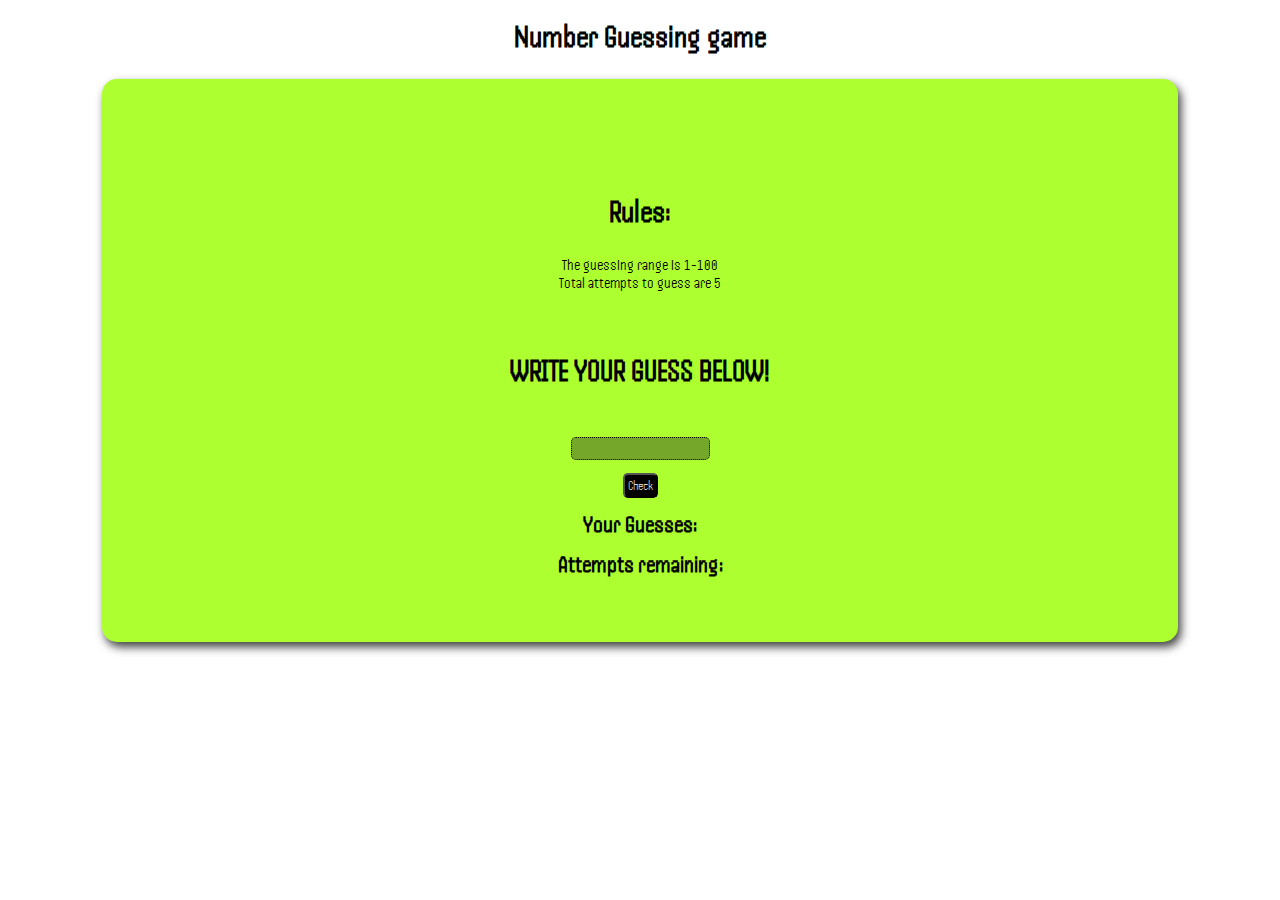
==== 04_project_number_guess/index.html @ c56dab32 "added guessing game" ====
<!DOCTYPE html>
<html lang="en">
<head>
    <meta charset="UTF-8">
    <meta name="viewport" content="width=device-width, initial-scale=1.0">
    <link rel="stylesheet" href="style.css">
    <link rel="preconnect" href="https://fonts.googleapis.com">
    <link rel="preconnect" href="https://fonts.gstatic.com" crossorigin>
    <link href="https://fonts.googleapis.com/css2?family=Handjet:wght@100..900&display=swap" rel="stylesheet">
    <title>Project | Guess Number</title>
</head>
<body>
    <div id="title">
        <h1>Number Guessing game</h1>
    </div>
    <div id="main">
        <div id="rules">
            <h1>Rules:</h1>
            <ul>
                <li>The guessing range is 1-100</li>
                <li>Total attempts to guess are 5</li>
            </ul>
        </div>
        <div id="start">
            <h1>WRITE YOUR GUESS BELOW!</h1>
        </div>
        <div id="form">
            <form action="">
                <input type="text">
                <button type="submit" id="submit">Check</button>
                <h2>Your Guesses: <span id="guesses"></span></h2>
                <h2>Attempts remaining: <span id="attempts"></span></h2>
            </form>
        </div>
    </div>



    <script src="script.js"></script>
</body>
</html>
---- 04_project_number_guess/style.css ----
* {
    margin: 0;
    padding: 0;
    box-sizing: border-box;
}

body, html {
    margin: 0;
    padding: 0;
    font-family: "Handjet", "Sans-Serif";
    padding: 0 4vw;
}

#title{
    display: flex;
    align-items: center;
    justify-content: center;
    height: 5vw;
    margin-bottom: 10px;
    margin-top: 5px;
}

#main {
    box-shadow: 3px 5px 10px rgb(63, 63, 63);
    padding: 5vw;
    text-align: center;
    display: flex;
    flex-direction: column;
    justify-content: center;
    background-color: greenyellow;
    border-radius: 15px;
}

#rules {
    padding: 4vw;
    display: flex;
    justify-content: center;
    align-items: center;
    flex-direction: column;
    gap: 2vw;
}

ul {
    list-style-type: none;
}

#start {
    padding: 10px;
}

form {
    display: flex;
    flex-direction: column;
    justify-content: center;
    align-items: center;
    gap: 1vw;
    margin-top: 3vw;
}

input {
    padding: 3px;
    font-family: "Handjet";
    border-radius: 5px;
    border: 1px dotted;
    background-color: rgb(117, 167, 42);
}

button {
    background-color: black;
    color: white;
    font-family:  "Handjet";
    padding: 3px;
    border-radius: 5px;
}

button:hover{
    background-color: rgb(48, 48, 48);
}
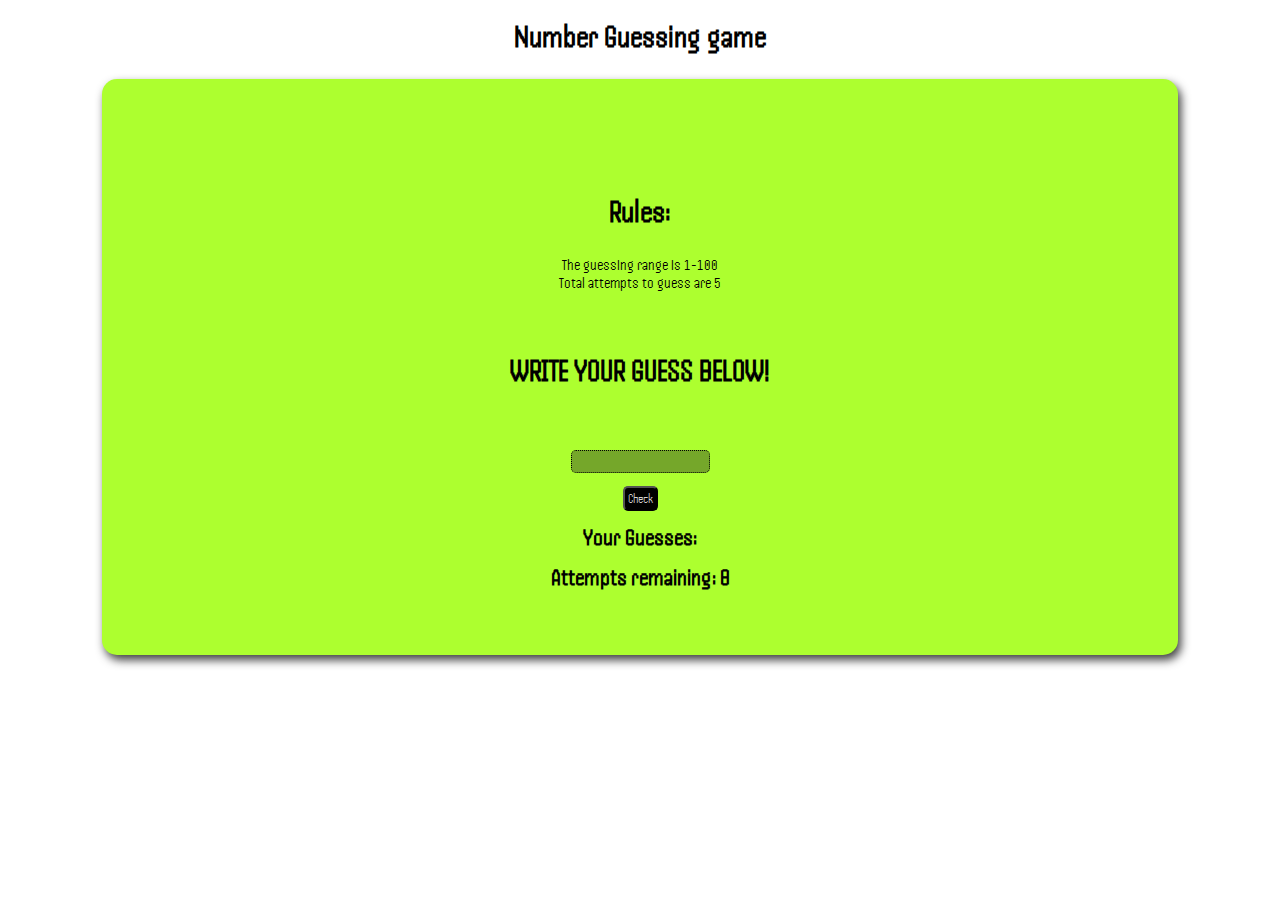
==== commit acb75341: "completed guess game" ====
--- a/04_project_number_guess/index.html
+++ b/04_project_number_guess/index.html
@@ -26,10 +26,12 @@
         </div>
         <div id="form">
             <form action="">
+                <h4></h4>
                 <input type="text">
                 <button type="submit" id="submit">Check</button>
+                <button id="startNew">Start New Game</button>
                 <h2>Your Guesses: <span id="guesses"></span></h2>
-                <h2>Attempts remaining: <span id="attempts"></span></h2>
+                <h2>Attempts remaining: <span id="attempts">8</span></h2>
             </form>
         </div>
     </div>
--- a/04_project_number_guess/style.css
+++ b/04_project_number_guess/style.css
@@ -77,3 +77,16 @@
     background-color: rgb(48, 48, 48);
 }
 
+
+#startNew {
+    display: none;
+    background-color: black;
+    color: white;
+    font-family:  "Handjet";
+    padding: 3px;
+    border-radius: 5px;
+}
+
+#startNew:hover{
+    background-color: rgb(48, 48, 48);
+}
